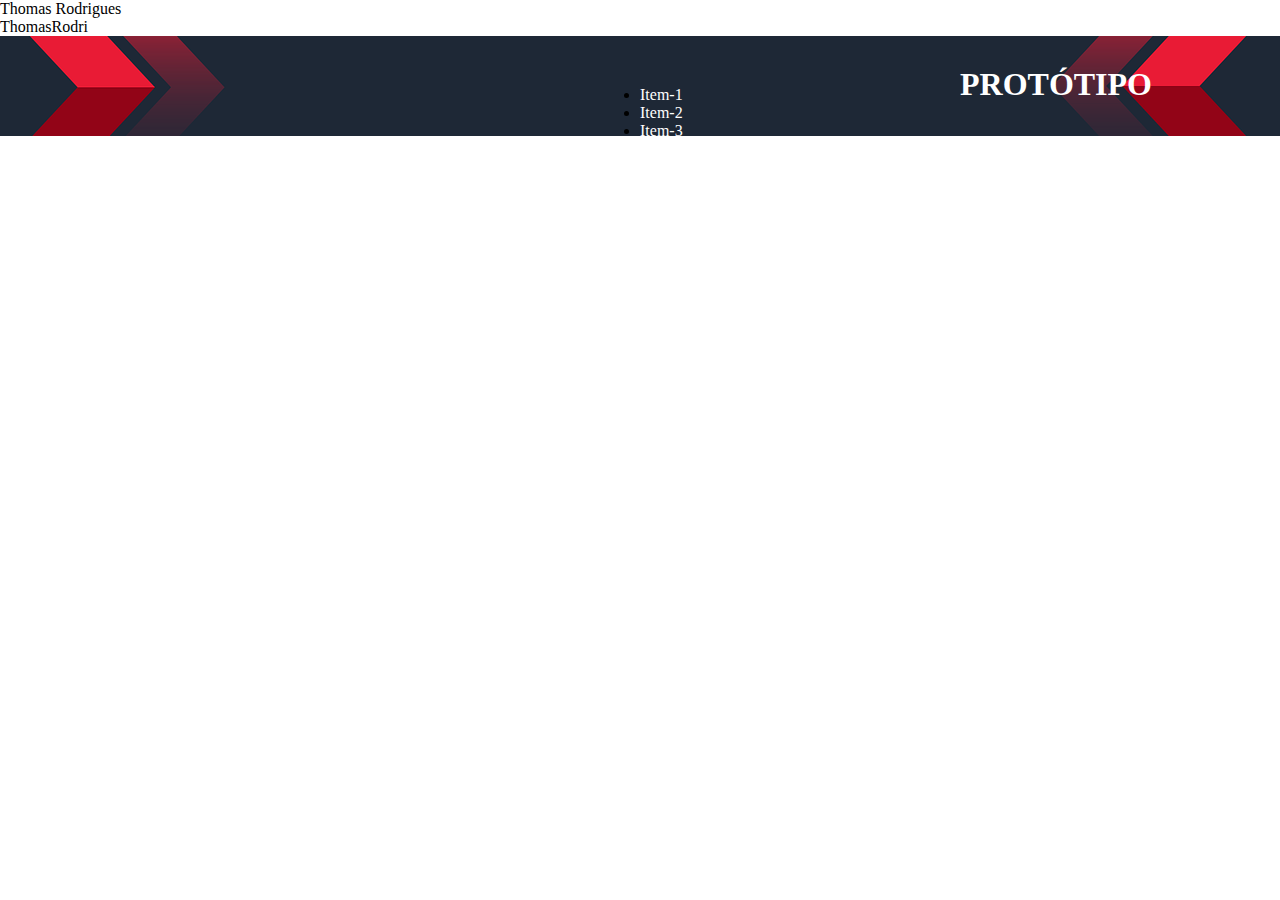
==== base/index.html @ 95bc1855 "criando o css" ====
<!DOCTYPE html>
<html lang="pt-br">
<head>
    <meta charset="UTF-8">
    <meta name="viewport" content="width=device-width, initial-scale=1.0">
    <title>INICIO</title>
    <link rel="stylesheet" href="./css/estilo.css">
</head>
<body>
    <h1>BASE</h1>
    <div>
        
        <p>Thomas Rodrigues</p>
        <p>ThomasRodri</p>
        
        <header id="cabecalho">
            <h1>PROTÓTIPO</h1>
            <nav>
                <ul>
                    <li class="link"><a href="#">Item-1</a></li>
                    <li class="link"><a href="#">Item-2</a></li>
                    <li class="link"><a href="#">Item-3</a></li>
                </ul>
            </nav>
        </header>
    </div>
</body>
</html>
---- base/css/estilo.css ----
*{
    margin: 0;
    padding: 0;
    box-sizing: border-box;
}
#cabecalho{
    background: center no-repeat url("../img/img-01-banner-1280×640\ 2.png");
    background-size: cover ;
    width: 100%;
    height: 100px;
    position: relative;
}

h1{
    color: #fff;
    float: left ;
    position: absolute;
    top: 30%;
    right: 10%;
}
nav{
    float: right;
    position: absolute;
    top: 50%;
    left: 50%;
}

.link a{
    color: #fff;
    text-decoration: none;
}
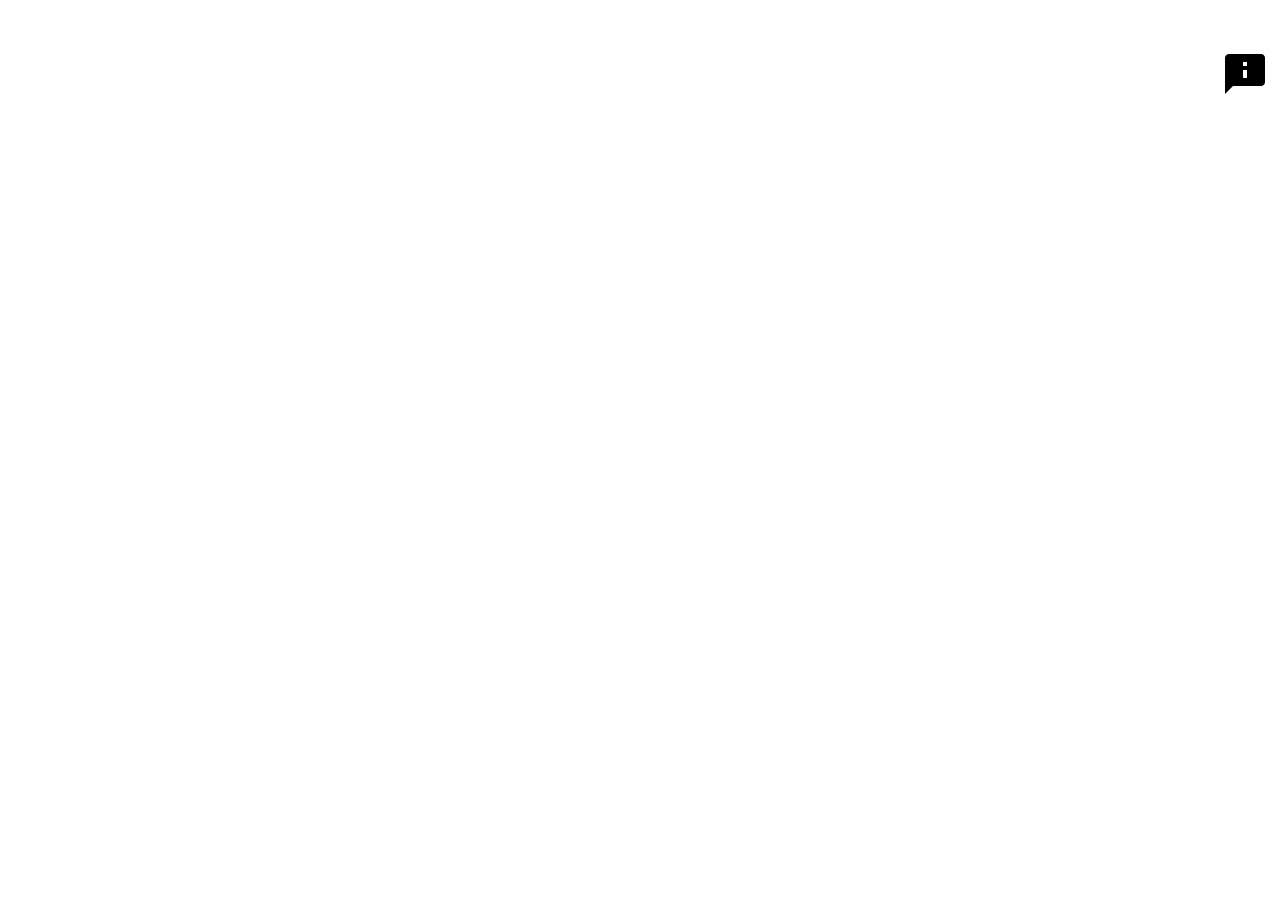
==== commit bc3ba070: "Criações dos icones" ====
--- a/base/index.html
+++ b/base/index.html
@@ -4,25 +4,24 @@
     <meta charset="UTF-8">
     <meta name="viewport" content="width=device-width, initial-scale=1.0">
     <title>INICIO</title>
+
     <link rel="stylesheet" href="./css/estilo.css">
+
 </head>
 <body>
-    <h1>BASE</h1>
-    <div>
-        
-        <p>Thomas Rodrigues</p>
-        <p>ThomasRodri</p>
-        
-        <header id="cabecalho">
-            <h1>PROTÓTIPO</h1>
-            <nav>
-                <ul>
-                    <li class="link"><a href="#">Item-1</a></li>
-                    <li class="link"><a href="#">Item-2</a></li>
-                    <li class="link"><a href="#">Item-3</a></li>
-                </ul>
-            </nav>
-        </header>
-    </div>
+  
+  <header id="cabecalho">
+    <h1>PROTÓTIPO</h1>
+    <nav>
+      <ul>
+        <li class="link"><a href="#"><img src="./img/help.png" alt="Interrogação em um balão"></a></li>
+        <li class="link"><a href="#"><img src="./img/about.png" alt="Letra i em um balão"></a></li>
+        <li class="link"><a href="#">Item-3</a></li>
+      </ul>
+    </nav>
+  </header>
+
+
+
 </body>
 </html>--- a/base/css/estilo.css
+++ b/base/css/estilo.css
@@ -1,32 +1,59 @@
+@import url('https://fonts.googleapis.com/css2?family=Roboto:ital,wght@0,100;0,300;0,400;0,500;0,700;0,900;1,100;1,300;1,400;1,500;1,700;1,900&display=swap');
+
 
 *{
     margin: 0;
     padding: 0;
     box-sizing: border-box;
 }
-#cabecalho{
-    background: center no-repeat url("../img/img-01-banner-1280×640\ 2.png");
-    background-size: cover ;
-    width: 100%;
-    height: 100px;
-    position: relative;
+
+html{
+    font-size: 62.5%;
 }
+body {
+    font-family: "Roboto", sans-serif;
+    font-weight: 700;
+    font-size: 1.2rem;
+} 
 
-h1{
-    color: #fff;
-    float: left ;
-    position: absolute;
-    top: 30%;
-    right: 10%;
-}
-nav{
-    float: right;
-    position: absolute;
-    top: 50%;
-    left: 50%;
-}
 
-.link a{
-    color: #fff;
-    text-decoration: none;
-}
+
+/*
+    CABEÇALHO
+*/
+    #cabecalho {
+        background : center no-repeat url("../img/banner1280.png");
+        background-size: cover;
+        width: 100%;
+        height: 180px;
+
+
+   
+          h1{
+            float: left;
+            color:#fff
+
+        }
+
+       nav{
+            float: right;
+            position: absolute
+            top: 50%;
+       }
+        
+       .link{
+        display: inline;
+        margin: 0 5%;
+         }
+
+    .link a{
+        color: #fff;
+        text-decoration: none;
+       }
+
+                  }
+        
+    
+
+
+    /* CABEÇALHO */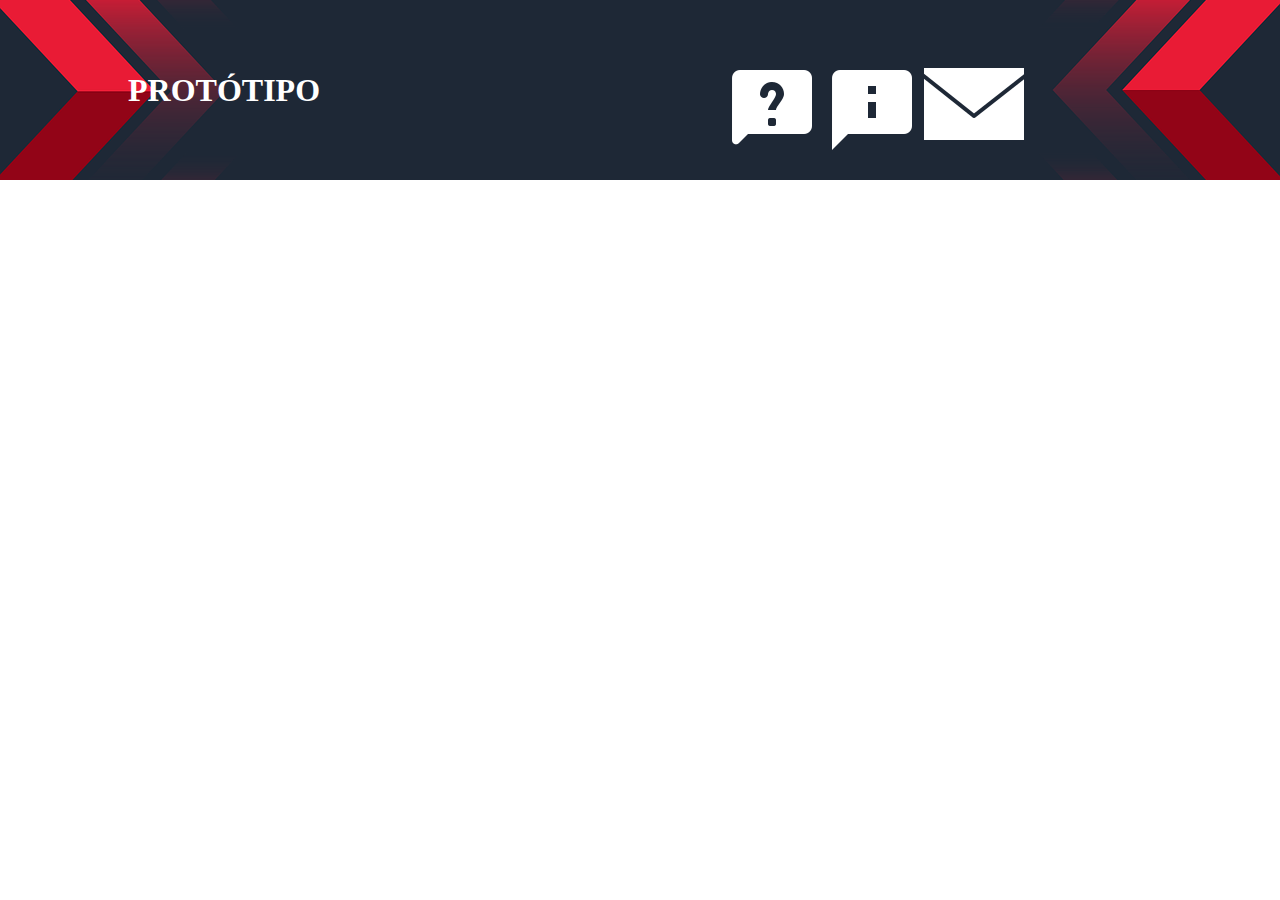
==== commit 68769749: "Criação dos ícones do cabeçalho" ====
--- a/base/index.html
+++ b/base/index.html
@@ -4,24 +4,19 @@
     <meta charset="UTF-8">
     <meta name="viewport" content="width=device-width, initial-scale=1.0">
     <title>INICIO</title>
-
-    <link rel="stylesheet" href="./css/estilo.css">
-
+    <link rel="stylesheet"href="./css/estilo.css"/>
 </head>
 <body>
-  
-  <header id="cabecalho">
-    <h1>PROTÓTIPO</h1>
-    <nav>
-      <ul>
-        <li class="link"><a href="#"><img src="./img/help.png" alt="Interrogação em um balão"></a></li>
-        <li class="link"><a href="#"><img src="./img/about.png" alt="Letra i em um balão"></a></li>
-        <li class="link"><a href="#">Item-3</a></li>
-      </ul>
-    </nav>
-  </header>
-
-
-
+    
+    <header id="cabecalho">
+        <h1>PROTÓTIPO</h1>
+        <nav>
+            <ul>
+                <li class="link"><a href="#"><img src="./img/icons8-help-96.png" alt="Interrogação em um balão"></a></li>
+                <li class="link"><a href="#"><img src="./img/icons8-about-96.png" alt="Letra i em um balão"></a></li>
+                <li class="link"><a href="#"><img src="./img/icons8-email-100.png" alt="Envelope de carta"></a></li>
+            </ul>
+        </nav>
+    </header>
 </body>
 </html>--- a/base/css/estilo.css
+++ b/base/css/estilo.css
@@ -1,59 +1,44 @@
-@import url('https://fonts.googleapis.com/css2?family=Roboto:ital,wght@0,100;0,300;0,400;0,500;0,700;0,900;1,100;1,300;1,400;1,500;1,700;1,900&display=swap');
-
-
+/*
+    CSS-RESET
+*/
 *{
-    margin: 0;
+    margin:0;
     padding: 0;
     box-sizing: border-box;
 }
 
-html{
-    font-size: 62.5%;
-}
-body {
-    font-family: "Roboto", sans-serif;
-    font-weight: 700;
-    font-size: 1.2rem;
-} 
+#cabecalho{
+    background: center no-repeat url("../img/img-01-banner-1280×640.png");
+    background-size: cover;
+    width: 100%;
+    height: 180px;
+    position: relative;
 
+    h1{
+        color: #fff;
+        float: left;
+        position: absolute;
+        top: 40%;
+        left: 10%;
+    }
 
+    nav{
+        float: right;
+        position: absolute;
+        top: 30%;
+        right: 20%;
+    }
 
-/*
-    CABEÇALHO
-*/
-    #cabecalho {
-        background : center no-repeat url("../img/banner1280.png");
-        background-size: cover;
-        width: 100%;
-        height: 180px;
-
-
-   
-          h1{
-            float: left;
-            color:#fff
-
-        }
-
-       nav{
-            float: right;
-            position: absolute
-            top: 50%;
-       }
-        
-       .link{
+    .link{
         display: inline;
-        margin: 0 5%;
-         }
+    }
 
     .link a{
         color: #fff;
         text-decoration: none;
-       }
+    }
+}
 
-                  }
-        
-    
-
-
-    /* CABEÇALHO */+/* #cabecalho h1{
+    color: #fff;
+} */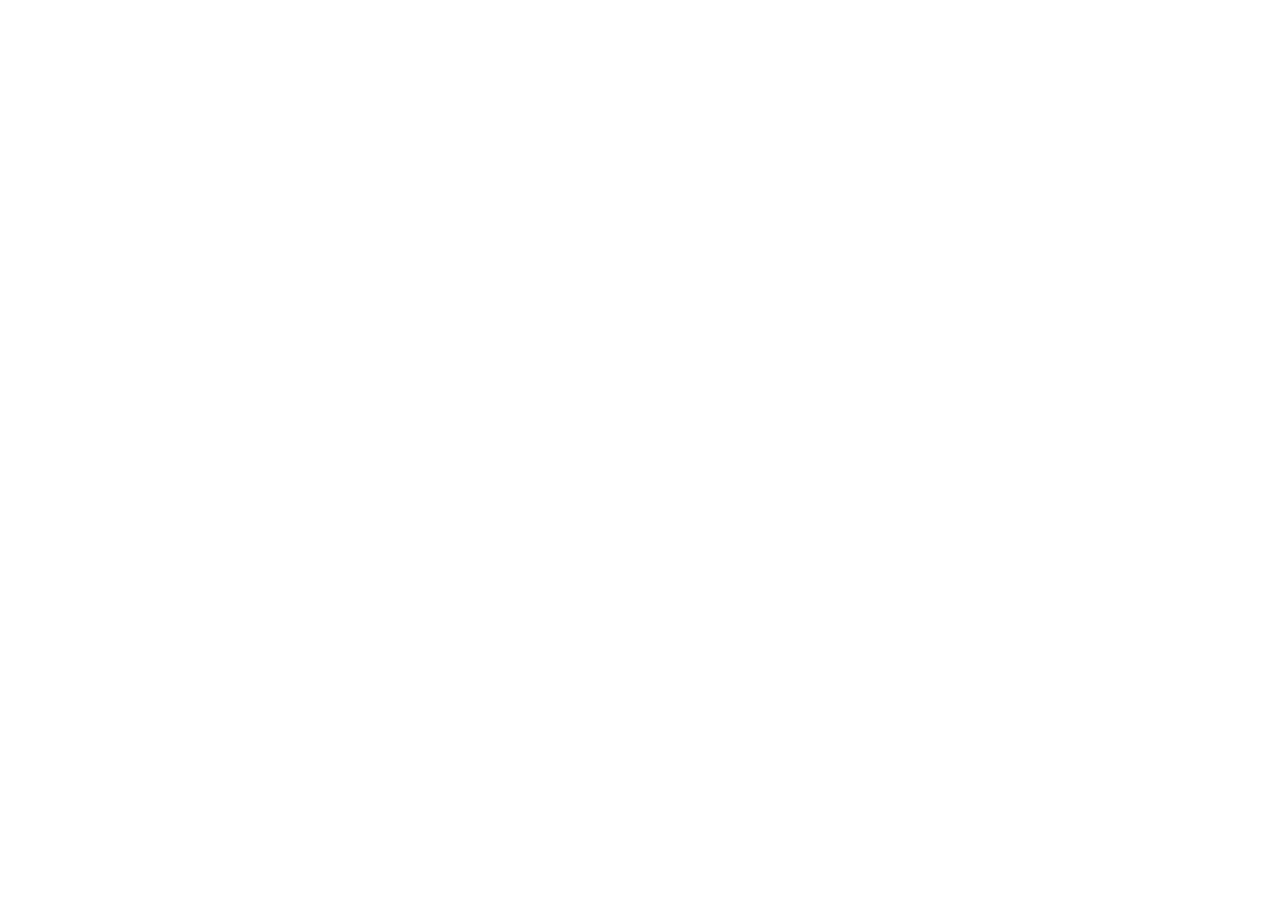
==== commit 0c09e759: "Add base files" ====
--- a/base/index.html
+++ b/base/index.html
@@ -4,19 +4,11 @@
     <meta charset="UTF-8">
     <meta name="viewport" content="width=device-width, initial-scale=1.0">
     <title>INICIO</title>
-    <link rel="stylesheet"href="./css/estilo.css"/>
+
+    <link rel="stylesheet" href="./css/estilo.css">
+
 </head>
 <body>
-    
-    <header id="cabecalho">
-        <h1>PROTÓTIPO</h1>
-        <nav>
-            <ul>
-                <li class="link"><a href="#"><img src="./img/icons8-help-96.png" alt="Interrogação em um balão"></a></li>
-                <li class="link"><a href="#"><img src="./img/icons8-about-96.png" alt="Letra i em um balão"></a></li>
-                <li class="link"><a href="#"><img src="./img/icons8-email-100.png" alt="Envelope de carta"></a></li>
-            </ul>
-        </nav>
-    </header>
+
 </body>
 </html>--- a/base/css/estilo.css
+++ b/base/css/estilo.css
@@ -5,40 +5,4 @@
     margin:0;
     padding: 0;
     box-sizing: border-box;
-}
-
-#cabecalho{
-    background: center no-repeat url("../img/img-01-banner-1280×640.png");
-    background-size: cover;
-    width: 100%;
-    height: 180px;
-    position: relative;
-
-    h1{
-        color: #fff;
-        float: left;
-        position: absolute;
-        top: 40%;
-        left: 10%;
-    }
-
-    nav{
-        float: right;
-        position: absolute;
-        top: 30%;
-        right: 20%;
-    }
-
-    .link{
-        display: inline;
-    }
-
-    .link a{
-        color: #fff;
-        text-decoration: none;
-    }
-}
-
-/* #cabecalho h1{
-    color: #fff;
-} */+}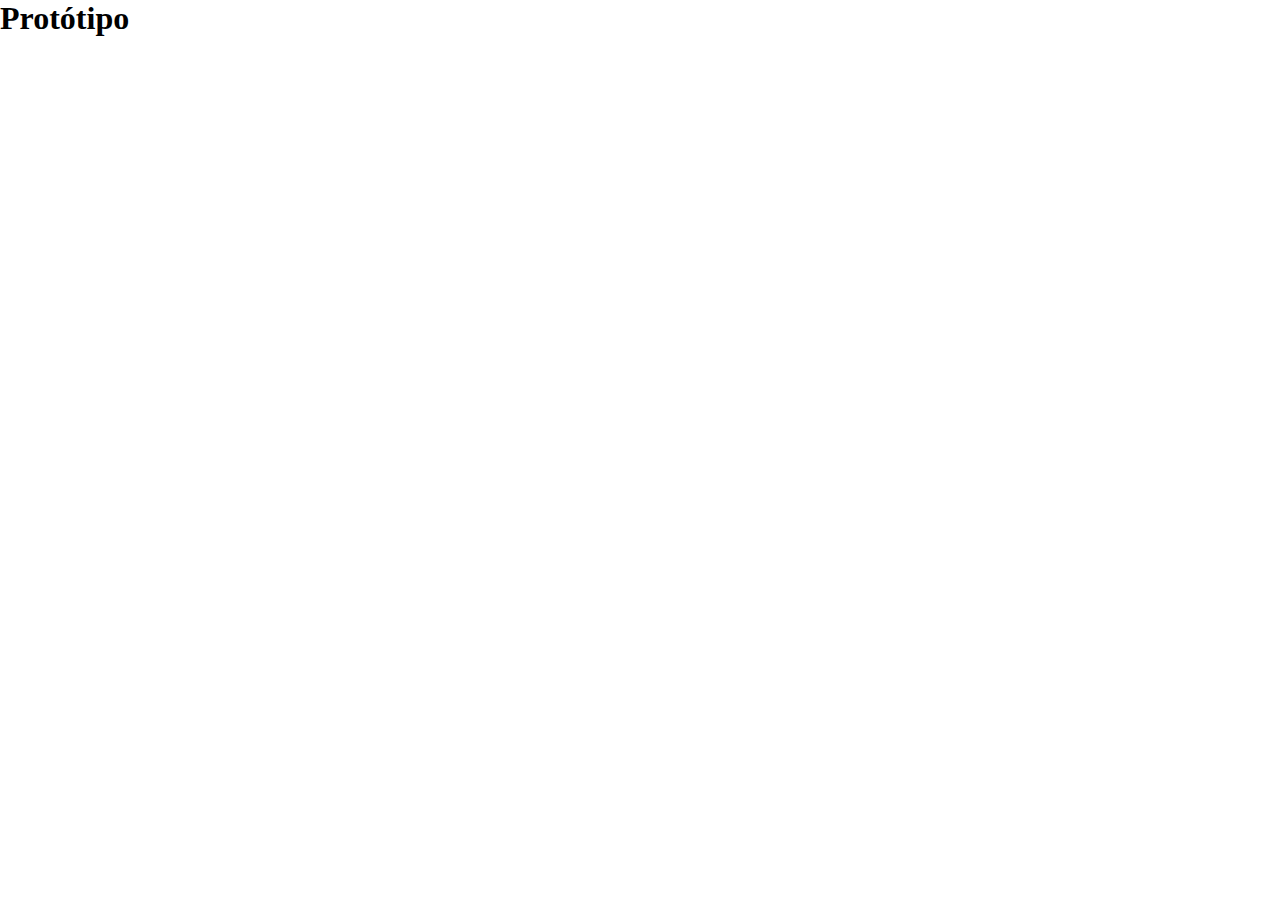
==== commit 252a8c67: "Co-authored-by: Thoz29Bartol <ThomazBartol@users.noreply.github.com> Co-authored-by: Felipe Ulson So" ====
--- a/base/index.html
+++ b/base/index.html
@@ -9,6 +9,12 @@
 
 </head>
 <body>
-
+    <header id="cabecalho">
+        <h1>Protótipo</h1>
+        
+ 
+        <h2></h2>
+        
+    </header>
 </body>
 </html>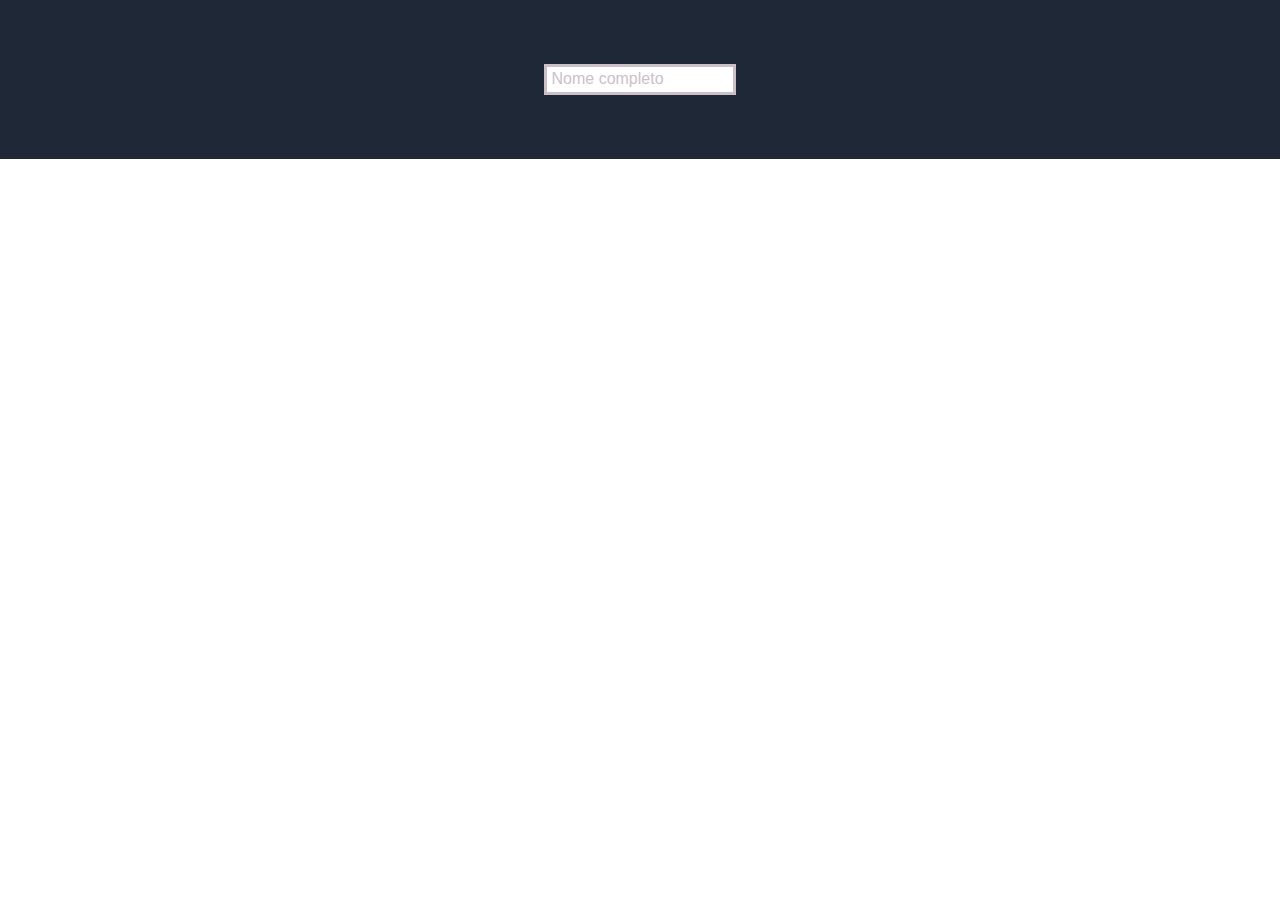
==== commit 58433bca: "Add input field" ====
--- a/base/index.html
+++ b/base/index.html
@@ -9,12 +9,14 @@
 
 </head>
 <body>
-    <header id="cabecalho">
-        <h1>Protótipo</h1>
-        
- 
-        <h2></h2>
-        
-    </header>
+
+<section class="cadastro">
+
+        <div class="input-wrapper">
+                <input type="text" id="inputname" placeholder="Nome completo">
+        </div>
+
+</section>
+
 </body>
 </html>--- a/base/css/estilo.css
+++ b/base/css/estilo.css
@@ -5,4 +5,24 @@
     margin:0;
     padding: 0;
     box-sizing: border-box;
+}
+
+.cadastro {
+    display: flex;
+    justify-content: center;
+    align-items: center;
+    flex-direction: column;
+    padding: 4rem 2rem;
+    background-color: #1E2836;
+    color: white;
+}
+#inputname {
+    display: flex;
+    color: grey;
+    padding: 0.3rem;
+    border: 3px solid #ccc0c8;
+}
+::placeholder {
+    color: #ccc0c8;
+    font-size: 1rem;
 }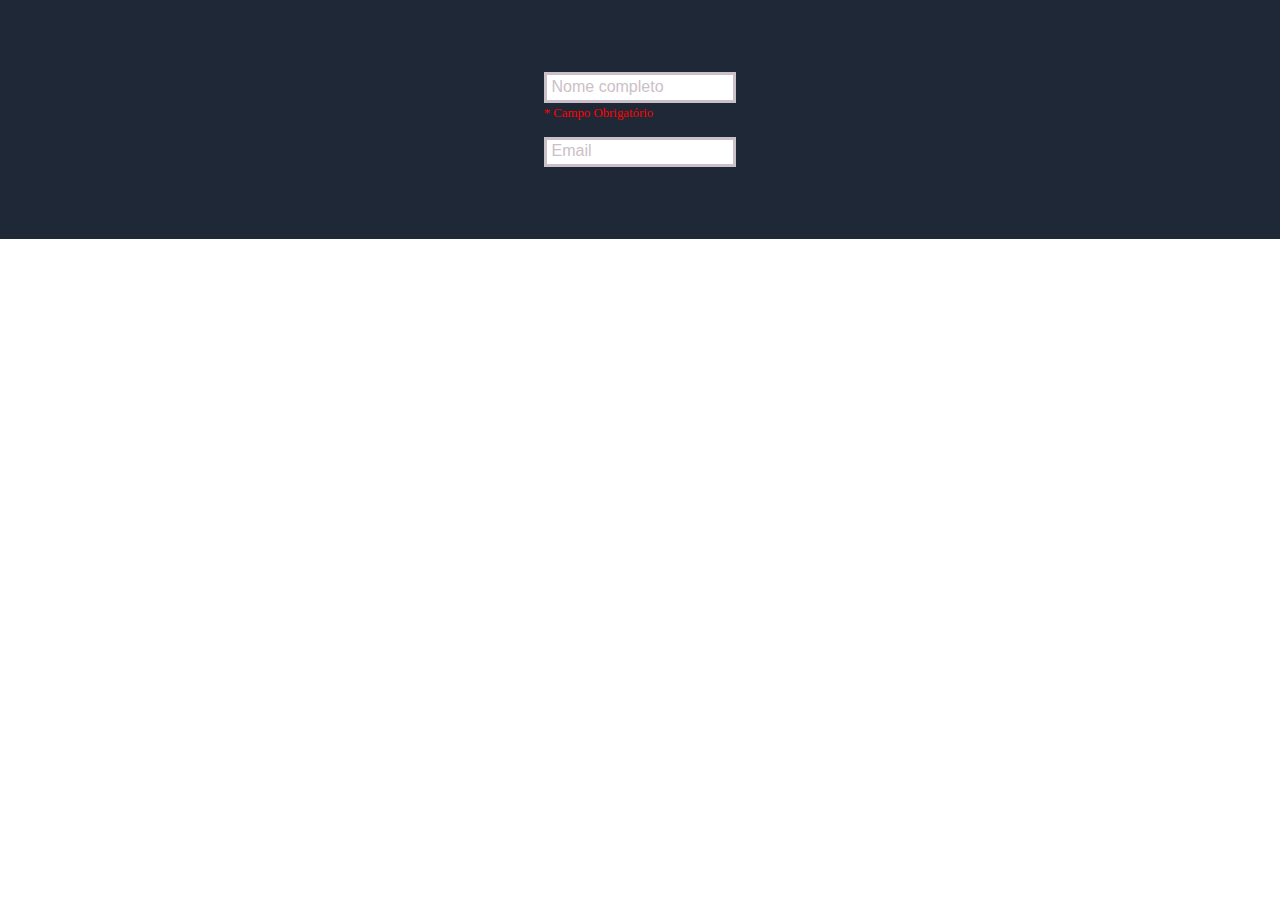
==== commit e7b426d3: "Add label input and padding in input-wrapper" ====
--- a/base/index.html
+++ b/base/index.html
@@ -13,8 +13,13 @@
 <section class="cadastro">
 
         <div class="input-wrapper">
-                <input type="text" id="inputname" placeholder="Nome completo">
+                <input class="input" type="text" id="inputname" placeholder="Nome completo">
+                <label for="inputname" class="labelinput">* Campo Obrigatório </label>
         </div>
+        <div class="input-wrapper">
+                <input class="input" type="text" id="inputemail" placeholder="Email">
+        </div>
+
 
 </section>
 
--- a/base/css/estilo.css
+++ b/base/css/estilo.css
@@ -16,13 +16,24 @@
     background-color: #1E2836;
     color: white;
 }
-#inputname {
+
+.input-wrapper {
+    padding: 0.5rem;
+}
+
+.input {
     display: flex;
     color: grey;
     padding: 0.3rem;
     border: 3px solid #ccc0c8;
 }
+
 ::placeholder {
     color: #ccc0c8;
     font-size: 1rem;
+}
+
+.labelinput{
+    color: red;
+    font-size: 0.8rem;
 }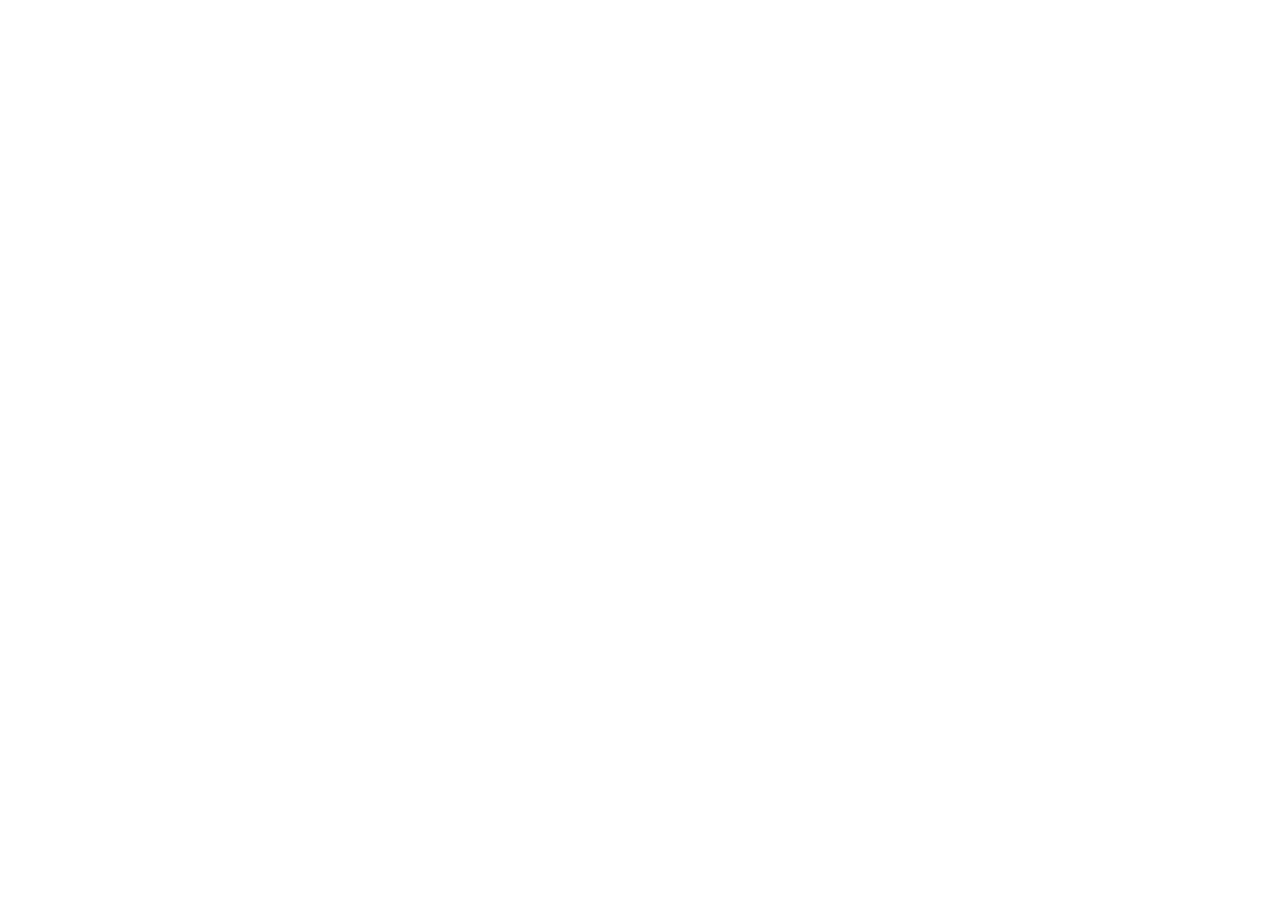
==== commit ecace03b: "Fix index and estilo conflicts with main" ====
--- a/base/index.html
+++ b/base/index.html
@@ -10,18 +10,5 @@
 </head>
 <body>
 
-<section class="cadastro">
-
-        <div class="input-wrapper">
-                <input class="input" type="text" id="inputname" placeholder="Nome completo">
-                <label for="inputname" class="labelinput">* Campo Obrigatório </label>
-        </div>
-        <div class="input-wrapper">
-                <input class="input" type="text" id="inputemail" placeholder="Email">
-        </div>
-
-
-</section>
-
 </body>
 </html>--- a/base/css/estilo.css
+++ b/base/css/estilo.css
@@ -5,35 +5,4 @@
     margin:0;
     padding: 0;
     box-sizing: border-box;
-}
-
-.cadastro {
-    display: flex;
-    justify-content: center;
-    align-items: center;
-    flex-direction: column;
-    padding: 4rem 2rem;
-    background-color: #1E2836;
-    color: white;
-}
-
-.input-wrapper {
-    padding: 0.5rem;
-}
-
-.input {
-    display: flex;
-    color: grey;
-    padding: 0.3rem;
-    border: 3px solid #ccc0c8;
-}
-
-::placeholder {
-    color: #ccc0c8;
-    font-size: 1rem;
-}
-
-.labelinput{
-    color: red;
-    font-size: 0.8rem;
 }